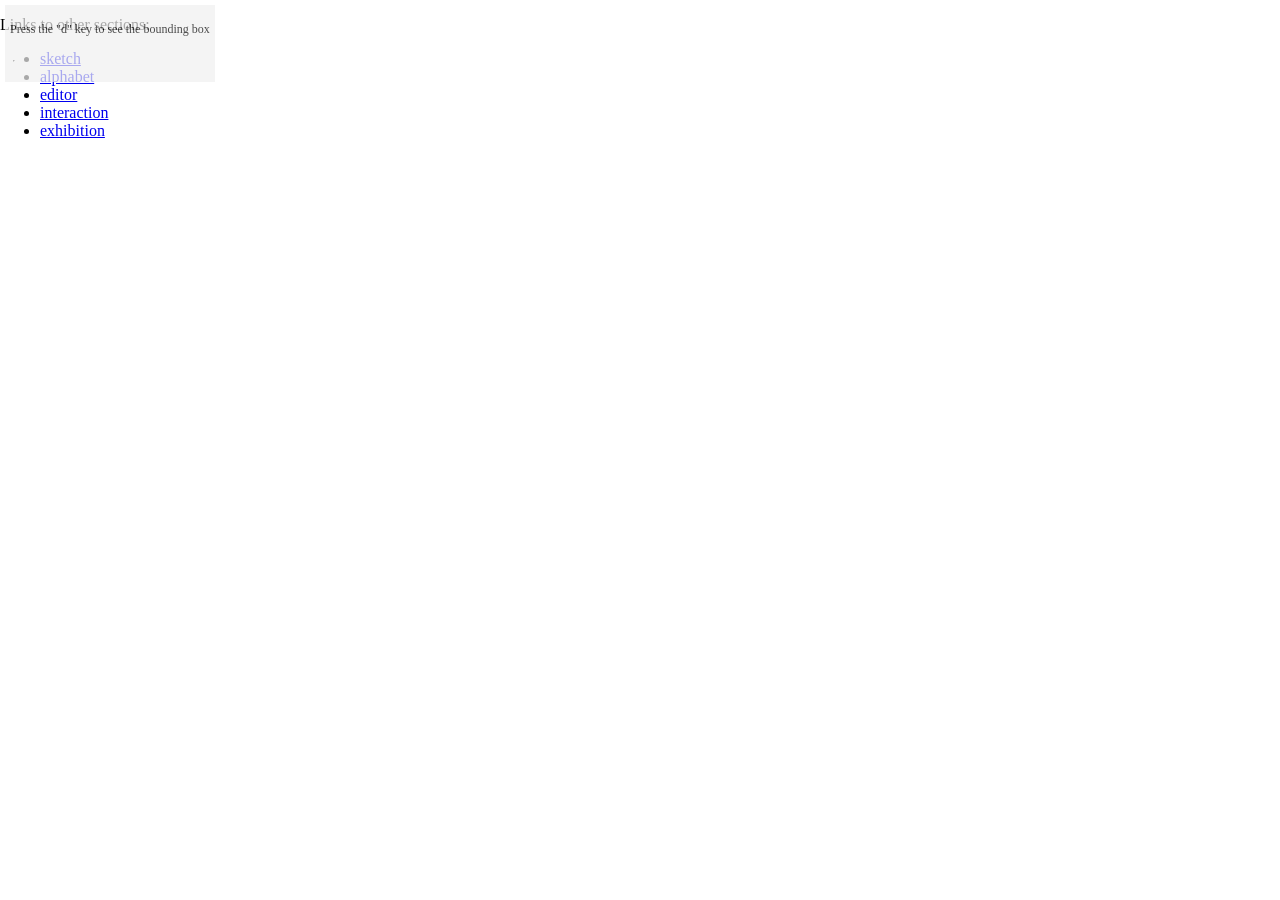
==== editor.html @ 3918e43d "glowy and interpolates" ====
<!-- This HTML file displays the editor page. This is an optional tool to use -->
<head>
    <script language="javascript" type="text/javascript" src="p5_1.11.3.js"></script>
    <script language="javascript" type="text/javascript" src="z_purview_helper.js"></script>
    <script language="javascript" type="text/javascript" src="letters.js"></script>
    <script language="javascript" type="text/javascript" src="draw_letters.js"></script>
    <script language="javascript" type="text/javascript" src="editor.js"></script>
    <style>
        body   { padding: 0; margin: 0; }
        .inner { position: absolute; }
        #controls {
            font: 300 12px "Helvetica Neue";
            padding: 5;
            margin: 5;
            background: #f0f0f0;
            opacity: 0.7;
            -webkit-transition: opacity 0.2s ease;
            -moz-transition: opacity 0.2s ease;
            -o-transition: opacity 0.2s ease;
            -ms-transition: opacity 0.2s ease;
        }
        #controls:hover { opacity: 0.9; }
    </style>
</head>
<body style="background-color:white">
    <div class="outer">
        <div class="inner">
            <div id="canvasContainer"></div>
<p>
    Links to other sections:
<ul>
    <li><a href="sketch.html">sketch</a>
    <li><a href="alphabet.html">alphabet</a>
    <li><a href="editor.html">editor</a>
    <li><a href="interaction.html">interaction</a>
    <li><a href="index.html">exhibition</a>
<ul>

<p>
        </div>
        <div class="inner" id="controls" height="500px">
            <table class="home">
                <tr id="row1" style="display: none">
                    <td>arc X</td>
                    <td id="slider1Container"></td>
                </tr>
                <tr id="row2" style="display: none">
                    <td>arc Y</td>
                    <td id="slider2Container"></td>
                </tr>
                <tr id="row3" style="display: none">
                    <td>arc R</td>
                    <td id="slider3Container"></td>
                </tr>
                <tr id="row4" style="display: none">
                    <td>arc Start</td>
                    <td id="slider4Container"></td>
                </tr>
                <tr id="row5" style="display: none">
                    <td>arc Stop</td>
                    <td id="slider5Container"></td>
                </tr>
                <tr id="row6" style="display: none">
                    <td>line X</td>
                    <td id="slider6Container"></td>
                </tr>
                <tr id="row7" style="display: none">
                    <td>line Y</td>
                    <td id="slider7Container"></td>
                </tr>
                <tr id="row8" style="display: none">
                    <td>line X2</td>
                    <td id="slider8Container"></td>
                </tr>
                <tr id="row9" style="display: none">
                    <td>line Y2</td>
                    <td id="slider9Container"></td>
                </tr>
                <tr id="row10" style="display: none">
                    <td>circ X</td>
                    <td id="slider10Container"></td>
                </tr>
                <tr id="row11" style="display: none">
                    <td>circ Y</td>
                    <td id="slider11Container"></td>
                </tr>
                <tr id="row12" style="display: none">
                    <td>Param12</td>
                    <td id="slider12Container"></td>
                </tr>
                <tr id="row13" style="display: none">
                    <td>Param13</td>
                    <td id="slider13Container"></td>
                </tr>
                <tr id="row14" style="display: none">
                    <td>Param14</td>
                    <td id="slider14Container"></td>
                </tr>
                <tr id="row15" style="display: none">
                    <td>Param15</td>
                    <td id="slider15Container"></td>
                </tr>
                <tr id="row16" style="display: none">
                    <td>Param16</td>
                    <td id="slider16Container"></td>
                </tr>
                <tr id="row17" style="display: none">
                    <td>Param17</td>
                    <td id="slider17Container"></td>
                </tr>
                <tr id="row18" style="display: none">
                    <td>Param18</td>
                    <td id="slider18Container"></td>
                </tr>
                <tr id="row19" style="display: none">
                    <td>Param19</td>
                    <td id="slider19Container"></td>
                </tr>
                <tr id="row20" style="display: none">
                    <td>Param20</td>
                    <td id="slider20Container"></td>
                </tr>
                <tr id="row21" style="display: none">
                    <td>Param21</td>
                    <td id="slider21Container"></td>
                </tr>
                <tr id="row22" style="display: none">
                    <td>Param22</td>
                    <td id="slider22Container"></td>
                </tr>
                <tr id="row23" style="display: none">
                    <td>Param23</td>
                    <td id="slider23Container"></td>
                </tr>
                <tr id="row24" style="display: none">
                    <td>Param24</td>
                    <td id="slider24Container"></td>
                </tr>
                <tr>
                    <td>
                        <hr>
                    </td>
                </tr>
                <tr>
                    <td id="buttonContainer"></td>
                    <p>Press the "d" key to see the bounding box</p>
                </tr>
            </table>
        </div>
    </div>
</body>
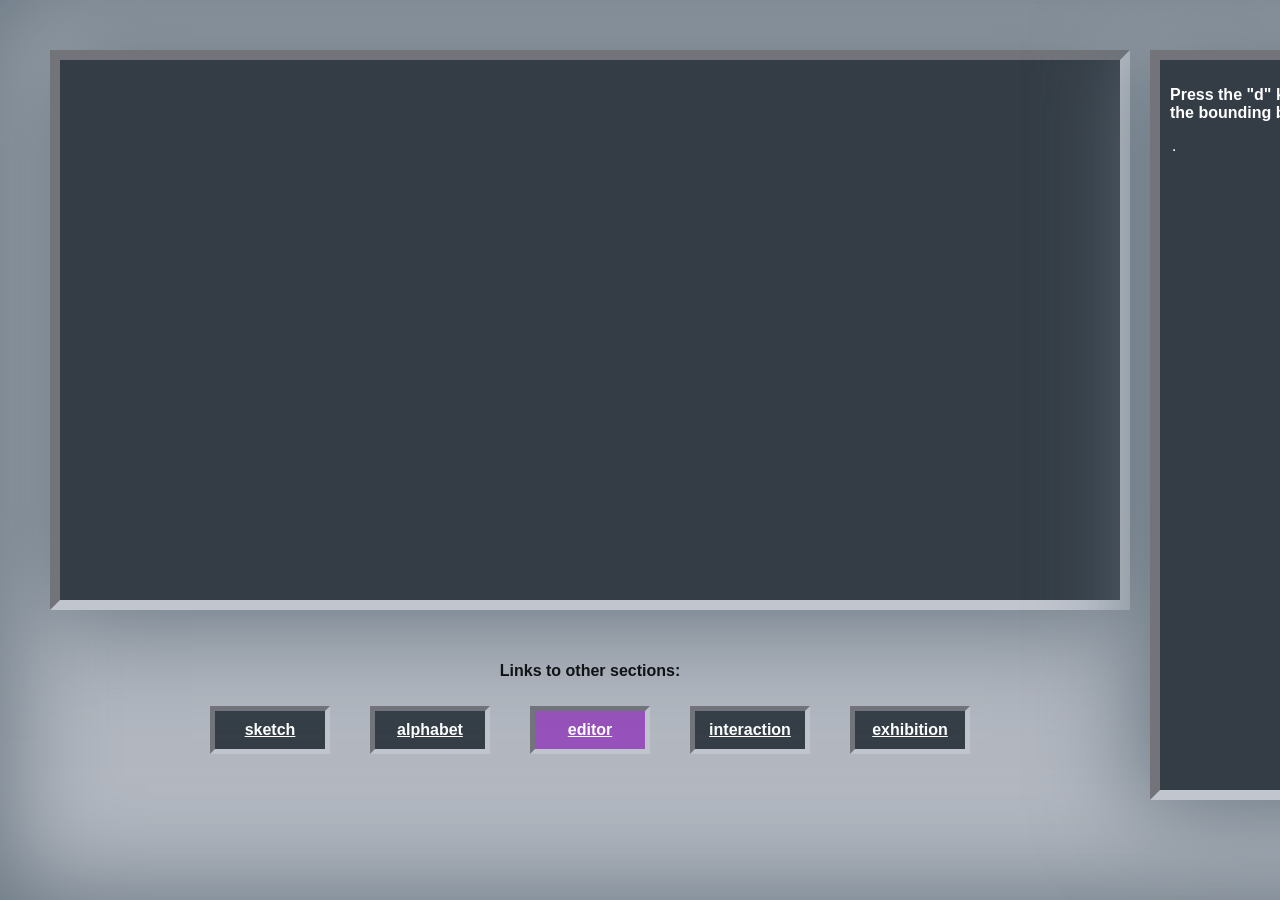
==== commit d13d773b: "css fin? and test readme imgs" ====
--- a/editor.html
+++ b/editor.html
@@ -1,151 +1,142 @@
 <!-- This HTML file displays the editor page. This is an optional tool to use -->
 <head>
+    <link rel="stylesheet" href="style.css">
     <script language="javascript" type="text/javascript" src="p5_1.11.3.js"></script>
     <script language="javascript" type="text/javascript" src="z_purview_helper.js"></script>
     <script language="javascript" type="text/javascript" src="letters.js"></script>
     <script language="javascript" type="text/javascript" src="draw_letters.js"></script>
     <script language="javascript" type="text/javascript" src="editor.js"></script>
-    <style>
-        body   { padding: 0; margin: 0; }
-        .inner { position: absolute; }
-        #controls {
-            font: 300 12px "Helvetica Neue";
-            padding: 5;
-            margin: 5;
-            background: #f0f0f0;
-            opacity: 0.7;
-            -webkit-transition: opacity 0.2s ease;
-            -moz-transition: opacity 0.2s ease;
-            -o-transition: opacity 0.2s ease;
-            -ms-transition: opacity 0.2s ease;
-        }
-        #controls:hover { opacity: 0.9; }
-    </style>
+    
 </head>
-<body style="background-color:white">
+<body>
     <div class="outer">
-        <div class="inner">
-            <div id="canvasContainer"></div>
-<p>
-    Links to other sections:
-<ul>
-    <li><a href="sketch.html">sketch</a>
-    <li><a href="alphabet.html">alphabet</a>
-    <li><a href="editor.html">editor</a>
-    <li><a href="interaction.html">interaction</a>
-    <li><a href="index.html">exhibition</a>
-<ul>
+        <div class="panel">
 
-<p>
+            <div class="main">
+            <div class="inner">
+                <div id="canvasContainer"></div>
+            </div>
+                <ul>
+                    <p>
+                    Links to other sections:
+                    
+                    <li><a href="sketch.html">sketch</a>
+                    <li><a href="alphabet.html">alphabet</a>
+                    <li><a class="active" href="editor.html">editor</a>
+                    <li><a href="interaction.html">interaction</a>
+                    <li><a href="index.html">exhibition</a>
+                    </ul>
+            </div>
+            <div class="inner" id="controls">
+                <table class="home">
+                    <tr id="row1" style="display: none">
+                        <td>arc X</td>
+                        <td id="slider1Container"></td>
+                    </tr>
+                    <tr id="row2" style="display: none">
+                        <td>arc Y</td>
+                        <td id="slider2Container"></td>
+                    </tr>
+                    <tr id="row3" style="display: none">
+                        <td>arc R</td>
+                        <td id="slider3Container"></td>
+                    </tr>
+                    <tr id="row4" style="display: none">
+                        <td>arc Start</td>
+                        <td id="slider4Container"></td>
+                    </tr>
+                    <tr id="row5" style="display: none">
+                        <td>arc Stop</td>
+                        <td id="slider5Container"></td>
+                    </tr>
+                    <tr id="row6" style="display: none">
+                        <td>line X</td>
+                        <td id="slider6Container"></td>
+                    </tr>
+                    <tr id="row7" style="display: none">
+                        <td>line Y</td>
+                        <td id="slider7Container"></td>
+                    </tr>
+                    <tr id="row8" style="display: none">
+                        <td>line X2</td>
+                        <td id="slider8Container"></td>
+                    </tr>
+                    <tr id="row9" style="display: none">
+                        <td>line Y2</td>
+                        <td id="slider9Container"></td>
+                    </tr>
+                    <tr id="row10" style="display: none">
+                        <td>circ X</td>
+                        <td id="slider10Container"></td>
+                    </tr>
+                    <tr id="row11" style="display: none">
+                        <td>circ Y</td>
+                        <td id="slider11Container"></td>
+                    </tr>
+                    <tr id="row12" style="display: none">
+                        <td>Param12</td>
+                        <td id="slider12Container"></td>
+                    </tr>
+                    <tr id="row13" style="display: none">
+                        <td>Param13</td>
+                        <td id="slider13Container"></td>
+                    </tr>
+                    <tr id="row14" style="display: none">
+                        <td>Param14</td>
+                        <td id="slider14Container"></td>
+                    </tr>
+                    <tr id="row15" style="display: none">
+                        <td>Param15</td>
+                        <td id="slider15Container"></td>
+                    </tr>
+                    <tr id="row16" style="display: none">
+                        <td>Param16</td>
+                        <td id="slider16Container"></td>
+                    </tr>
+                    <tr id="row17" style="display: none">
+                        <td>Param17</td>
+                        <td id="slider17Container"></td>
+                    </tr>
+                    <tr id="row18" style="display: none">
+                        <td>Param18</td>
+                        <td id="slider18Container"></td>
+                    </tr>
+                    <tr id="row19" style="display: none">
+                        <td>Param19</td>
+                        <td id="slider19Container"></td>
+                    </tr>
+                    <tr id="row20" style="display: none">
+                        <td>Param20</td>
+                        <td id="slider20Container"></td>
+                    </tr>
+                    <tr id="row21" style="display: none">
+                        <td>Param21</td>
+                        <td id="slider21Container"></td>
+                    </tr>
+                    <tr id="row22" style="display: none">
+                        <td>Param22</td>
+                        <td id="slider22Container"></td>
+                    </tr>
+                    <tr id="row23" style="display: none">
+                        <td>Param23</td>
+                        <td id="slider23Container"></td>
+                    </tr>
+                    <tr id="row24" style="display: none">
+                        <td>Param24</td>
+                        <td id="slider24Container"></td>
+                    </tr>
+                    <tr>
+                        <td>
+                            <hr>
+                        </td>
+                    </tr>
+                    <tr>
+                        <td id="buttonContainer"></td>
+                        <p>Press the "d" key to see the bounding box</p>
+                    </tr>
+                </table>
+            </div>
         </div>
-        <div class="inner" id="controls" height="500px">
-            <table class="home">
-                <tr id="row1" style="display: none">
-                    <td>arc X</td>
-                    <td id="slider1Container"></td>
-                </tr>
-                <tr id="row2" style="display: none">
-                    <td>arc Y</td>
-                    <td id="slider2Container"></td>
-                </tr>
-                <tr id="row3" style="display: none">
-                    <td>arc R</td>
-                    <td id="slider3Container"></td>
-                </tr>
-                <tr id="row4" style="display: none">
-                    <td>arc Start</td>
-                    <td id="slider4Container"></td>
-                </tr>
-                <tr id="row5" style="display: none">
-                    <td>arc Stop</td>
-                    <td id="slider5Container"></td>
-                </tr>
-                <tr id="row6" style="display: none">
-                    <td>line X</td>
-                    <td id="slider6Container"></td>
-                </tr>
-                <tr id="row7" style="display: none">
-                    <td>line Y</td>
-                    <td id="slider7Container"></td>
-                </tr>
-                <tr id="row8" style="display: none">
-                    <td>line X2</td>
-                    <td id="slider8Container"></td>
-                </tr>
-                <tr id="row9" style="display: none">
-                    <td>line Y2</td>
-                    <td id="slider9Container"></td>
-                </tr>
-                <tr id="row10" style="display: none">
-                    <td>circ X</td>
-                    <td id="slider10Container"></td>
-                </tr>
-                <tr id="row11" style="display: none">
-                    <td>circ Y</td>
-                    <td id="slider11Container"></td>
-                </tr>
-                <tr id="row12" style="display: none">
-                    <td>Param12</td>
-                    <td id="slider12Container"></td>
-                </tr>
-                <tr id="row13" style="display: none">
-                    <td>Param13</td>
-                    <td id="slider13Container"></td>
-                </tr>
-                <tr id="row14" style="display: none">
-                    <td>Param14</td>
-                    <td id="slider14Container"></td>
-                </tr>
-                <tr id="row15" style="display: none">
-                    <td>Param15</td>
-                    <td id="slider15Container"></td>
-                </tr>
-                <tr id="row16" style="display: none">
-                    <td>Param16</td>
-                    <td id="slider16Container"></td>
-                </tr>
-                <tr id="row17" style="display: none">
-                    <td>Param17</td>
-                    <td id="slider17Container"></td>
-                </tr>
-                <tr id="row18" style="display: none">
-                    <td>Param18</td>
-                    <td id="slider18Container"></td>
-                </tr>
-                <tr id="row19" style="display: none">
-                    <td>Param19</td>
-                    <td id="slider19Container"></td>
-                </tr>
-                <tr id="row20" style="display: none">
-                    <td>Param20</td>
-                    <td id="slider20Container"></td>
-                </tr>
-                <tr id="row21" style="display: none">
-                    <td>Param21</td>
-                    <td id="slider21Container"></td>
-                </tr>
-                <tr id="row22" style="display: none">
-                    <td>Param22</td>
-                    <td id="slider22Container"></td>
-                </tr>
-                <tr id="row23" style="display: none">
-                    <td>Param23</td>
-                    <td id="slider23Container"></td>
-                </tr>
-                <tr id="row24" style="display: none">
-                    <td>Param24</td>
-                    <td id="slider24Container"></td>
-                </tr>
-                <tr>
-                    <td>
-                        <hr>
-                    </td>
-                </tr>
-                <tr>
-                    <td id="buttonContainer"></td>
-                    <p>Press the "d" key to see the bounding box</p>
-                </tr>
-            </table>
-        </div>
+
     </div>
 </body>
--- a/style.css
+++ b/style.css
@@ -0,0 +1,80 @@
+body {
+    /* 	#343d46, #4f5b66, #65737e, #a7adba, #c0c5ce */
+    
+    width: 100%;
+    height: 100%;
+    background: #0d0320;
+    display: flex;
+    margin: 0px;
+    flex-direction: column;
+    font-family: 'Trebuchet MS', 'Lucida Sans Unicode', 'Lucida Grande', 'Lucida Sans', Arial, sans-serif;
+    font-weight: bold;
+}
+
+.outer {
+    display: block;
+    margin-left: auto;
+    margin-right: auto;
+    flex: 1;
+    padding: 50px;
+    background-color: #b2b7c0;
+    box-shadow: inset 0px 0px 100px 5px #65737e;
+}
+
+.panel {
+    width: 100%;
+    display: flex;
+}
+
+.inner {
+    position: relative;
+    padding: 20px 50px;
+    background: #343d46;
+    border: 10px inset #c0c5ce;
+    box-shadow: 0px 0px 100px 10px #65737e;
+}
+
+#canvasContainer {
+    width: 960px;
+    height: 500px;
+}
+
+#controls {
+    width: 200px;
+    padding: 10px;
+    margin-left: 20px;
+    background: #343d46;
+    color: white;
+}
+
+td {
+    color:white;
+}
+
+ul {
+    text-align: center;
+    padding: 20px 0px;
+}
+
+li {
+    display: inline-block;
+    margin: 10px 20px;
+}
+
+a {
+    display: inline-block;
+    width: 90px;
+    padding: 10px;
+    background: #343d46;
+    color: white;
+    background: #343d46;
+    border: 5px inset #c0c5ce;
+}
+
+a.active {
+    background: #9751bb;
+}
+
+a:hover {
+    background: #cf94ff;
+}
